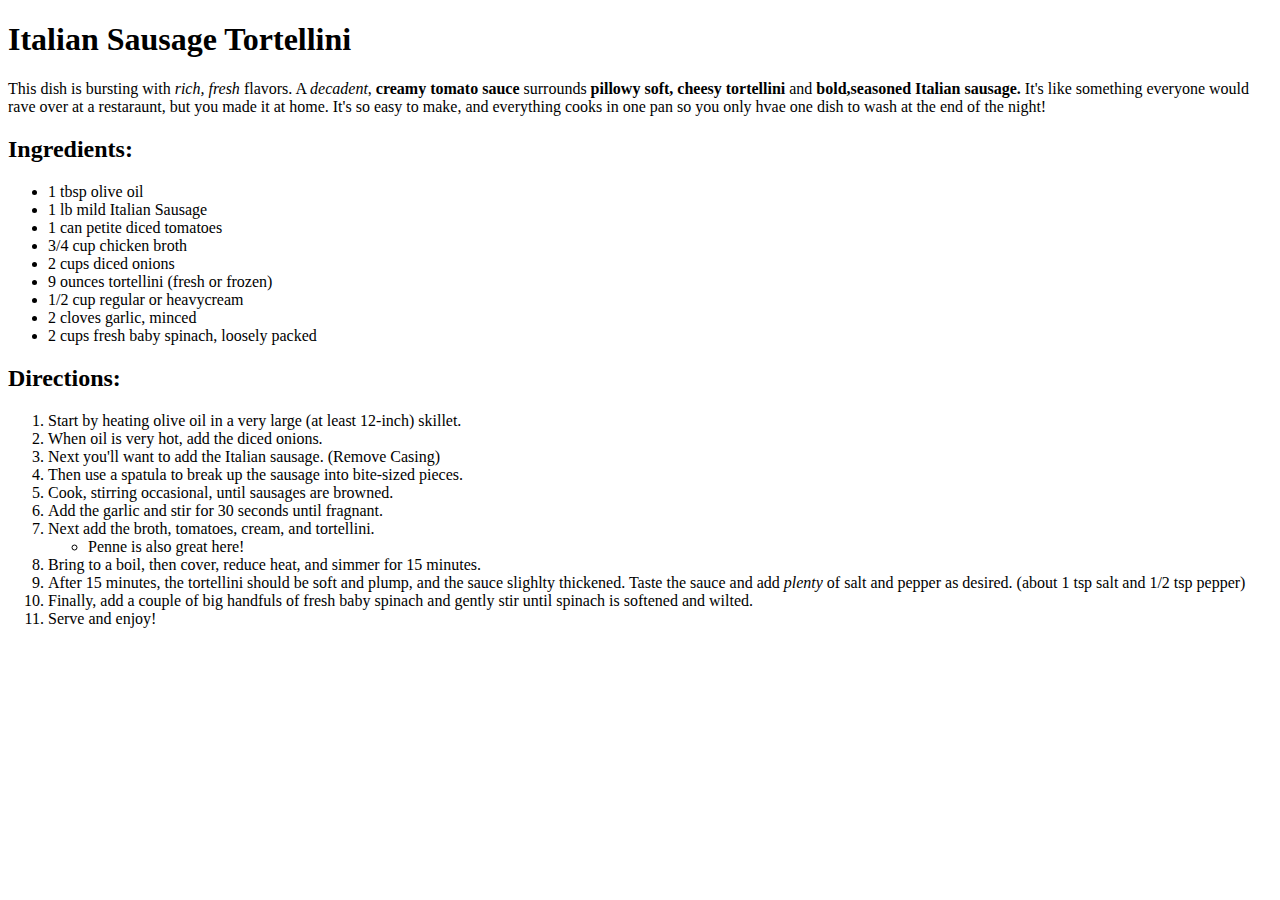
==== recipe2.html @ 62915fd2 "made recipe" ====
<!DOCTYPE html>
<html>
<head>
  <title>Recipe - Italian Sausage Tortellini</title>
  <meta charset="utf-8">
</head>
<h1>Italian Sausage Tortellini</h1>

<p>This dish is bursting with <em>rich, fresh</em> flavors. A <em>decadent</em>,
  <strong>creamy tomato sauce</strong> surrounds <strong>pillowy
  soft, cheesy tortellini</strong> and <strong>bold,seasoned Italian
  sausage.</strong> It's like something everyone would rave over at a
  restaraunt, but you made it at home. It's so easy to make, and everything
  cooks in one pan so you only hvae one dish to wash at the end of the night!</p>

<h2>Ingredients:</h2>
<ul>
  <li>1 tbsp olive oil</li>
  <li>1 lb mild Italian Sausage</li>
  <li>1 can petite diced tomatoes</li>
  <li>3/4 cup chicken broth</li>
  <li>2 cups diced onions</li>
  <li>9 ounces tortellini (fresh or frozen)</li>
  <li>1/2 cup regular or heavycream</li>
  <li>2 cloves garlic, minced</li>
  <li>2 cups fresh baby spinach, loosely packed</li>
</ul>

<h2>Directions:</h2>
<ol>
  <li>Start by heating olive oil in a very large (at least 12-inch) skillet.</li>
  <li>When oil is very hot, add the diced onions.</li>
  <li>Next you'll want to add the Italian sausage. (Remove Casing)</li>
  <li>Then use a spatula to break up the sausage into bite-sized pieces. </li>
  <li>Cook, stirring occasional, until sausages are browned.</li>
  <li>Add the garlic and stir for 30 seconds until fragnant.</li>
  <li>Next add the broth, tomatoes, cream, and tortellini.
    <ul>
      <li>Penne is also great here!</li>
    </ul>
  <li>Bring to a boil, then cover, reduce heat, and simmer for 15 minutes.</li>
  <li>After 15 minutes, the tortellini should be soft and plump, and the sauce
  slighlty thickened. Taste the sauce and add <em>plenty</em> of salt and pepper
  as desired. (about 1 tsp salt and 1/2 tsp pepper)</li>
  <li>Finally, add a couple of big handfuls of fresh baby spinach and gently
  stir until spinach is softened and wilted.</li>
  <li>Serve and enjoy!</li>
</ol>
</html>
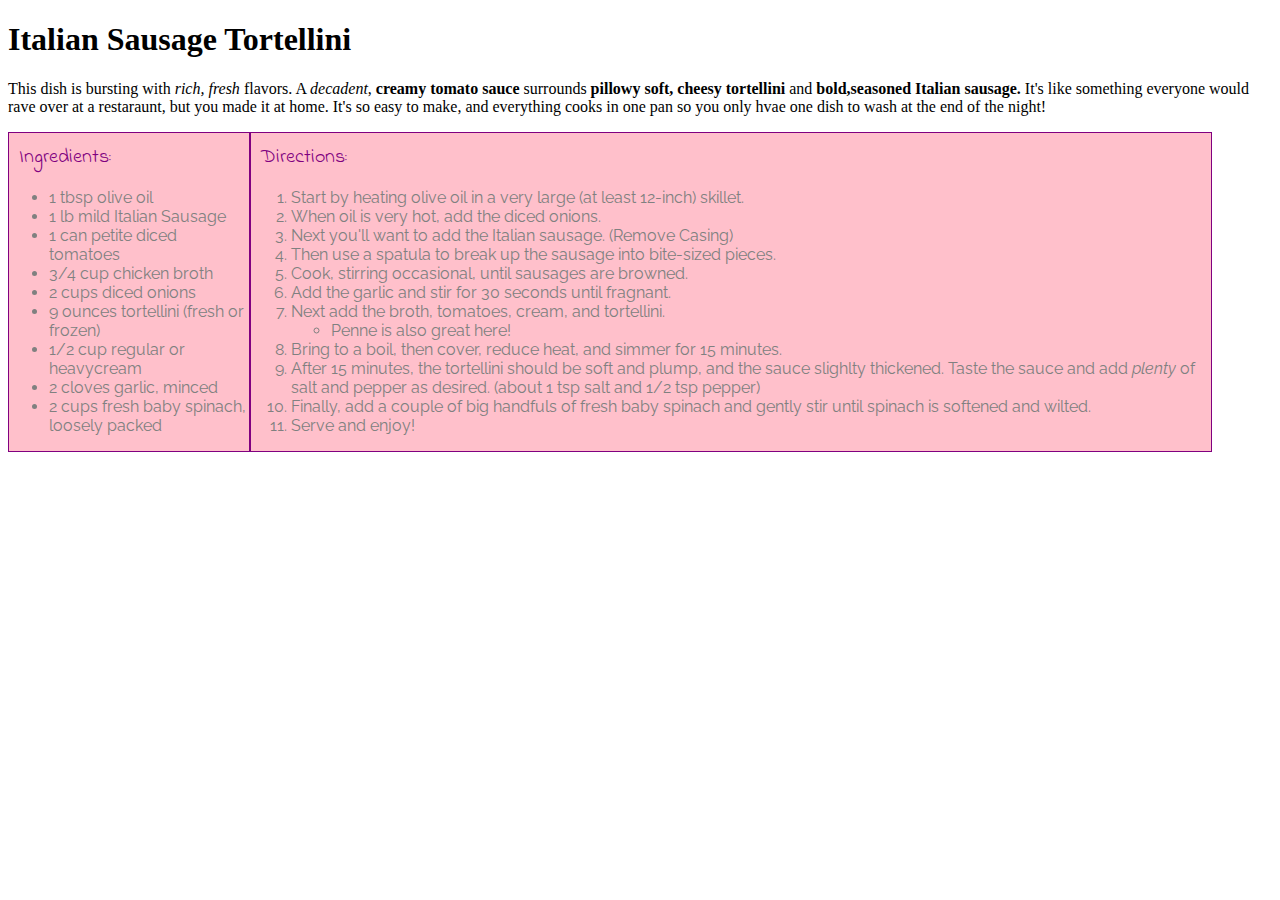
==== commit e52e26bd: "coding challenge 2 & 3" ====
--- a/recipe2.html
+++ b/recipe2.html
@@ -3,7 +3,9 @@
 <head>
   <title>Recipe - Italian Sausage Tortellini</title>
   <meta charset="utf-8">
+  <link rel="stylesheet" href="style2.css">
 </head>
+<body>
 <h1>Italian Sausage Tortellini</h1>
 
 <p>This dish is bursting with <em>rich, fresh</em> flavors. A <em>decadent</em>,
@@ -13,7 +15,8 @@
   restaraunt, but you made it at home. It's so easy to make, and everything
   cooks in one pan so you only hvae one dish to wash at the end of the night!</p>
 
-<h2>Ingredients:</h2>
+<div id="set1" class="ingredients">
+<h2 class="ingredients">Ingredients:</h2>
 <ul>
   <li>1 tbsp olive oil</li>
   <li>1 lb mild Italian Sausage</li>
@@ -25,8 +28,10 @@
   <li>2 cloves garlic, minced</li>
   <li>2 cups fresh baby spinach, loosely packed</li>
 </ul>
+</div>
 
-<h2>Directions:</h2>
+<div id="set2" class="directions">
+<h2 class="directions">Directions:</h2>
 <ol>
   <li>Start by heating olive oil in a very large (at least 12-inch) skillet.</li>
   <li>When oil is very hot, add the diced onions.</li>
@@ -46,4 +51,6 @@
   stir until spinach is softened and wilted.</li>
   <li>Serve and enjoy!</li>
 </ol>
+</div>
+</body>
 </html>
--- a/style2.css
+++ b/style2.css
@@ -0,0 +1,44 @@
+@import url(https://fonts.googleapis.com/css?family=Indie+Flower);
+@import url(https://fonts.googleapis.com/css?family=Raleway:400,100,300,700,900);
+@import url(https://fonts.googleapis.com/css?family=Open+Sans:400,600);
+
+h2{
+  font-weight: normal;
+  font-size: 20px;
+  font-family: "Indie FLower";
+  color: #800080;
+  margin: 10px;
+}
+
+ul{
+  font-weight: normal;
+  font-family: "Raleway";
+  color: #808080;
+}
+
+ol{
+  font-weight: normal;
+  font-family: "Raleway";
+  color: #808080;
+}
+
+#para1{
+  font-weight: 600;;
+  font-family: "Open Sans";
+  font-size: 13px;
+}
+
+
+#set1 {
+  width: 240px;
+  background-color: pink;
+  border: 1px solid purple;
+  float: left;
+}
+
+#set2{
+  width: 960px;
+  background-color: pink;
+  border: 1px solid purple;
+  float: left;
+}
